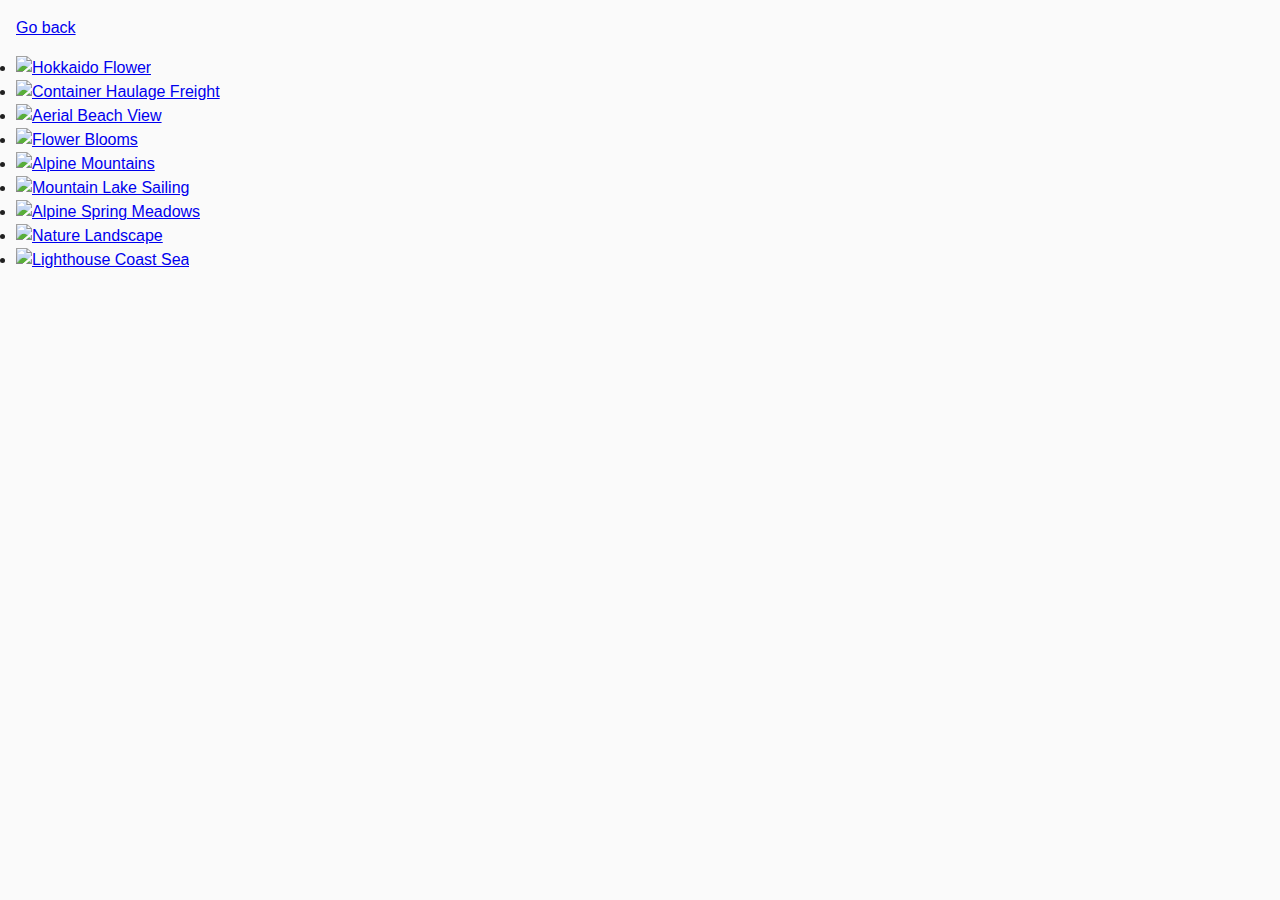
==== 02-lightbox.html @ 06834f0f "upd" ====
<!DOCTYPE html>
<html lang="en">
  <head>
    <meta charset="UTF-8" />
    <meta name="viewport" content="width=device-width, initial-scale=1.0" />
    <meta http-equiv="X-UA-Compatible" content="ie=edge" />
    <title>SimpleLightbox library</title>
    <link rel="stylesheet" href="css/common.css" />
    <link rel="stylesheet" href="css/styles.css" />
    <!-- <link
      rel="stylesheet"
      href="https://cdnjs.cloudflare.com/ajax/libs/simplelightbox/2.14.1/simple-lightbox.min.css"
      integrity="sha512-bhYgu+LnK6ZXsq18JjhqqzZjnw4GzgCe6s34JBw09tQZ9oFC5tdSlLJW/7ZCf9EXuepe6tnQW57X8z3DKnsAGg=="
      crossorigin="anonymous"
      referrerpolicy="no-referrer" /> -->
    <link
      rel="stylesheet"
      href="https://cdnjs.cloudflare.com/ajax/libs/simplelightbox/2.14.2/simple-lightbox.css"
      integrity="sha512-Oi2rb7RCg9JJzHCNFHsZgzlreLA/C4mNWCDMGHwhzVtPrQJey0zKnc9t8gwO5uzPJQNc9rC3zJksZb4/rKY+9Q=="
      crossorigin="anonymous"
      referrerpolicy="no-referrer" />
  </head>
  <body>
    <p><a href="index.html">Go back</a></p>

    <!-- Add gallery items to this list -->
    <ul class="gallery"></ul>

    <script src="js/02-lightbox.js" type="module"></script>

    <!-- <script
      src="https://cdnjs.cloudflare.com/ajax/libs/simplelightbox/2.14.1/simple-lightbox.min.js"
      integrity="sha512-X1tKd7cMiYWKVDmFHSn+z1Y+BdrNG6Qvrhj3emg0ZOMsAuzug4ET9PmOFBgYyvcjI1hHGxhkQ1IXhOd9obYeFQ=="
      crossorigin="anonymous"
      referrerpolicy="no-referrer"></script> -->
    <script
      src="https://cdnjs.cloudflare.com/ajax/libs/simplelightbox/2.14.2/simple-lightbox.min.js"
      integrity="sha512-/4kQE5RJQYHRhUiK+CZS8UhaJTnLmQkDuf8lOhiP2xLdjthA/rm0VqqWjcyelIx+NDyNHFmtqvuIgOFQnI34WA=="
      crossorigin="anonymous"
      referrerpolicy="no-referrer"></script>
  </body>
</html>
---- css/common.css ----
* {
  box-sizing: border-box;
}

body {
  margin: 16px;
  font-family: -apple-system, BlinkMacSystemFont, 'Segoe UI', Roboto, Oxygen,
    Ubuntu, Cantarell, 'Open Sans', 'Helvetica Neue', sans-serif;
  -webkit-font-smoothing: antialiased;
  -moz-osx-font-smoothing: grayscale;
  background-color: #fafafa;
  color: #212121;
  line-height: 1.5;
}

input {
  padding: 8px;
  font: inherit;
}

button {
  padding: 8px 12px;
  cursor: pointer;
}
---- css/styles.css ----
:root {
  --timing-function: cubic-bezier(0.4, 0, 0.2, 1);
  --animation-duration: 250ms;
}

.gallery {
  display: grid;
  max-width: 1140px;
  grid-template-columns: repeat(auto-fit, minmax(320px, 1fr));
  grid-auto-rows: 240px;
  grid-gap: 12px;
  justify-content: center;
  padding: 0;
  list-style: none;
  margin-left: auto;
  margin-right: auto;
}

.gallery__item {
  position: relative;
  box-shadow: 0px 1px 3px 0px rgba(0, 0, 0, 0.2),
    0px 1px 1px 0px rgba(0, 0, 0, 0.14), 0px 2px 1px -1px rgba(0, 0, 0, 0.12);
}

.gallery__image:hover {
  transform: scale(1.03);
}

.gallery__image {
  height: 100%;
  width: 100%;
  object-fit: cover;
  transition: transform var(--animation-duration) var(--timing-function);
}

.gallery__link {
  display: block;
  text-decoration: none;
  height: 100%;
}

.gallery__link:hover {
  cursor: zoom-in;
}
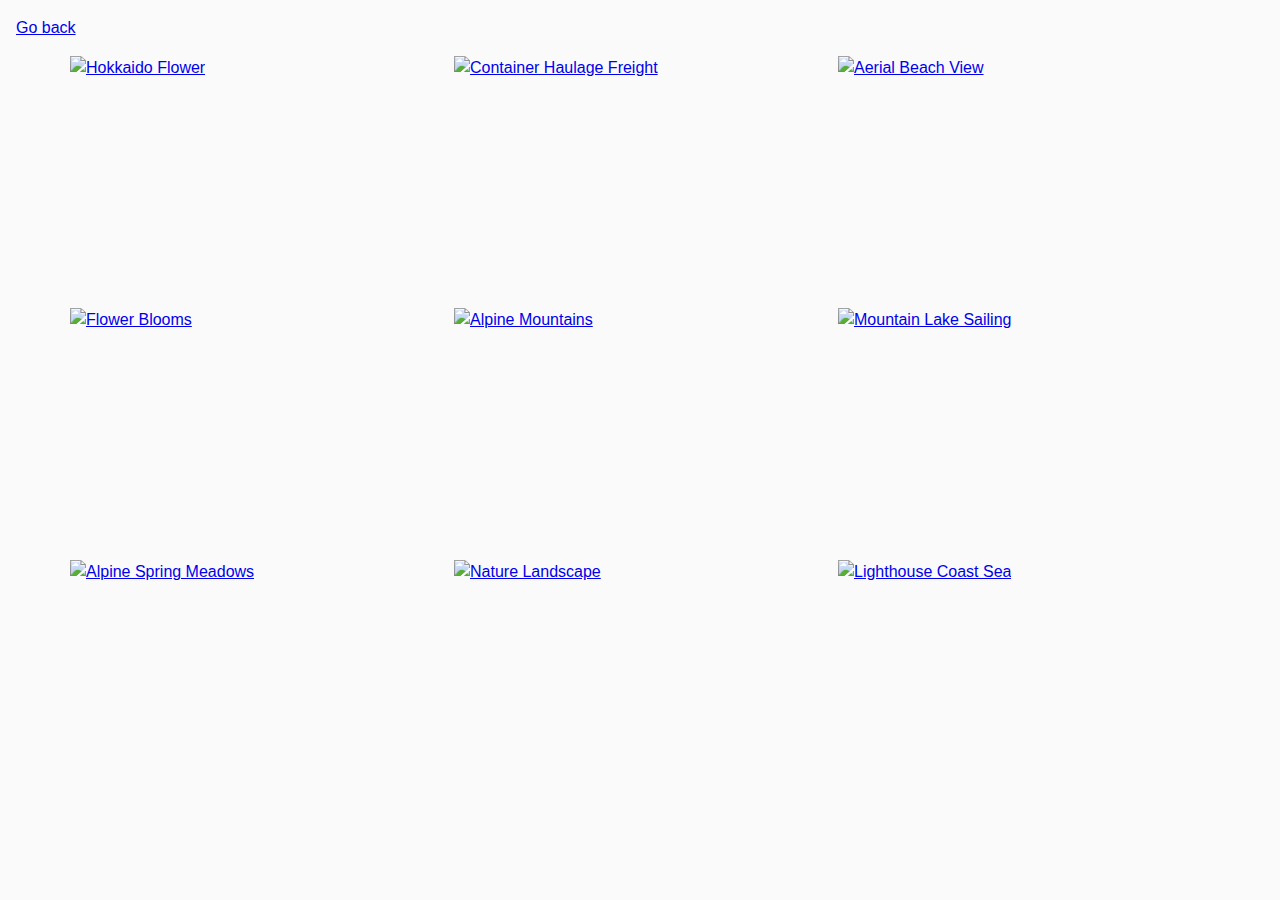
==== commit a67d0b78: "upd" ====
--- a/02-lightbox.html
+++ b/02-lightbox.html
@@ -13,10 +13,11 @@
       integrity="sha512-bhYgu+LnK6ZXsq18JjhqqzZjnw4GzgCe6s34JBw09tQZ9oFC5tdSlLJW/7ZCf9EXuepe6tnQW57X8z3DKnsAGg=="
       crossorigin="anonymous"
       referrerpolicy="no-referrer" /> -->
+
     <link
       rel="stylesheet"
-      href="https://cdnjs.cloudflare.com/ajax/libs/simplelightbox/2.14.2/simple-lightbox.css"
-      integrity="sha512-Oi2rb7RCg9JJzHCNFHsZgzlreLA/C4mNWCDMGHwhzVtPrQJey0zKnc9t8gwO5uzPJQNc9rC3zJksZb4/rKY+9Q=="
+      href="https://cdnjs.cloudflare.com/ajax/libs/simplelightbox/2.14.0/simple-lightbox.min.css"
+      integrity="sha512-1Q9GICAgQ07iNSMuACPXxZuNq2kgQsn4gpeg73KVGLpSdbe+Tk5Q/cVS+qIDNIs4gRQvCy0kQ3a/kZa58508qA=="
       crossorigin="anonymous"
       referrerpolicy="no-referrer" />
   </head>
@@ -28,14 +29,9 @@
 
     <script src="js/02-lightbox.js" type="module"></script>
 
-    <!-- <script
-      src="https://cdnjs.cloudflare.com/ajax/libs/simplelightbox/2.14.1/simple-lightbox.min.js"
-      integrity="sha512-X1tKd7cMiYWKVDmFHSn+z1Y+BdrNG6Qvrhj3emg0ZOMsAuzug4ET9PmOFBgYyvcjI1hHGxhkQ1IXhOd9obYeFQ=="
-      crossorigin="anonymous"
-      referrerpolicy="no-referrer"></script> -->
     <script
-      src="https://cdnjs.cloudflare.com/ajax/libs/simplelightbox/2.14.2/simple-lightbox.min.js"
-      integrity="sha512-/4kQE5RJQYHRhUiK+CZS8UhaJTnLmQkDuf8lOhiP2xLdjthA/rm0VqqWjcyelIx+NDyNHFmtqvuIgOFQnI34WA=="
+      src="https://cdnjs.cloudflare.com/ajax/libs/simplelightbox/2.14.0/simple-lightbox.min.js"
+      integrity="sha512-jgXSLb67gY/0ooehNWMgKmfk6kXJgPmcQ8TTO6FW+HV3Bi5J6iPs/CMR+ag3t2pk6vSuNm4u6fQlI47BiJL/Jw=="
       crossorigin="anonymous"
       referrerpolicy="no-referrer"></script>
   </body>
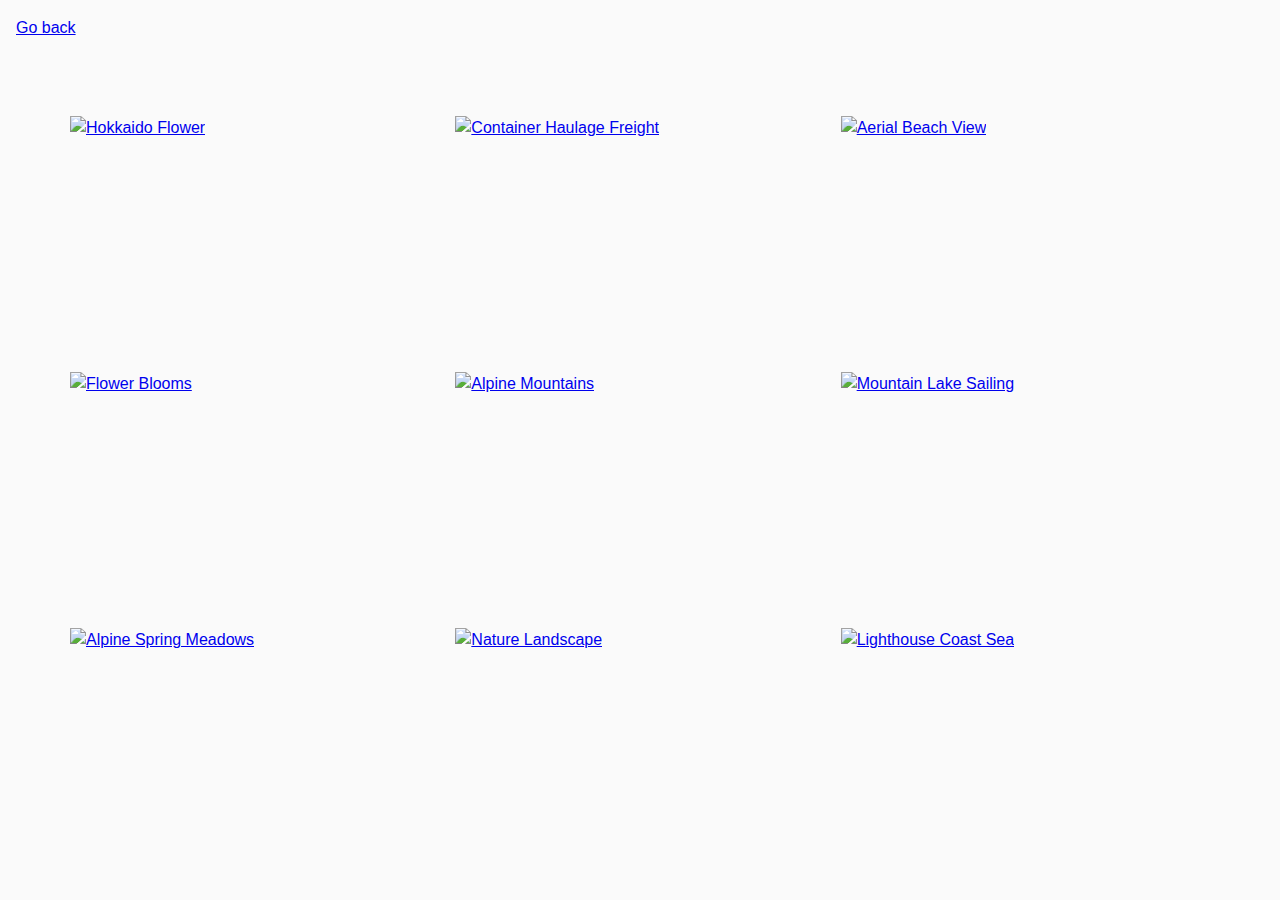
==== commit cb656273: "upd" ====
--- a/02-lightbox.html
+++ b/02-lightbox.html
@@ -7,12 +7,6 @@
     <title>SimpleLightbox library</title>
     <link rel="stylesheet" href="css/common.css" />
     <link rel="stylesheet" href="css/styles.css" />
-    <!-- <link
-      rel="stylesheet"
-      href="https://cdnjs.cloudflare.com/ajax/libs/simplelightbox/2.14.1/simple-lightbox.min.css"
-      integrity="sha512-bhYgu+LnK6ZXsq18JjhqqzZjnw4GzgCe6s34JBw09tQZ9oFC5tdSlLJW/7ZCf9EXuepe6tnQW57X8z3DKnsAGg=="
-      crossorigin="anonymous"
-      referrerpolicy="no-referrer" /> -->
 
     <link
       rel="stylesheet"
--- a/css/styles.css
+++ b/css/styles.css
@@ -8,7 +8,8 @@
   max-width: 1140px;
   grid-template-columns: repeat(auto-fit, minmax(320px, 1fr));
   grid-auto-rows: 240px;
-  grid-gap: 12px;
+  grid-gap: 16px;
+  grid-column: auto;
   justify-content: center;
   padding: 0;
   list-style: none;
@@ -17,6 +18,7 @@
 }
 
 .gallery__item {
+
   position: relative;
   box-shadow: 0px 1px 3px 0px rgba(0, 0, 0, 0.2),
     0px 1px 1px 0px rgba(0, 0, 0, 0.14), 0px 2px 1px -1px rgba(0, 0, 0, 0.12);
@@ -41,4 +43,4 @@
 
 .gallery__link:hover {
   cursor: zoom-in;
-}
+}